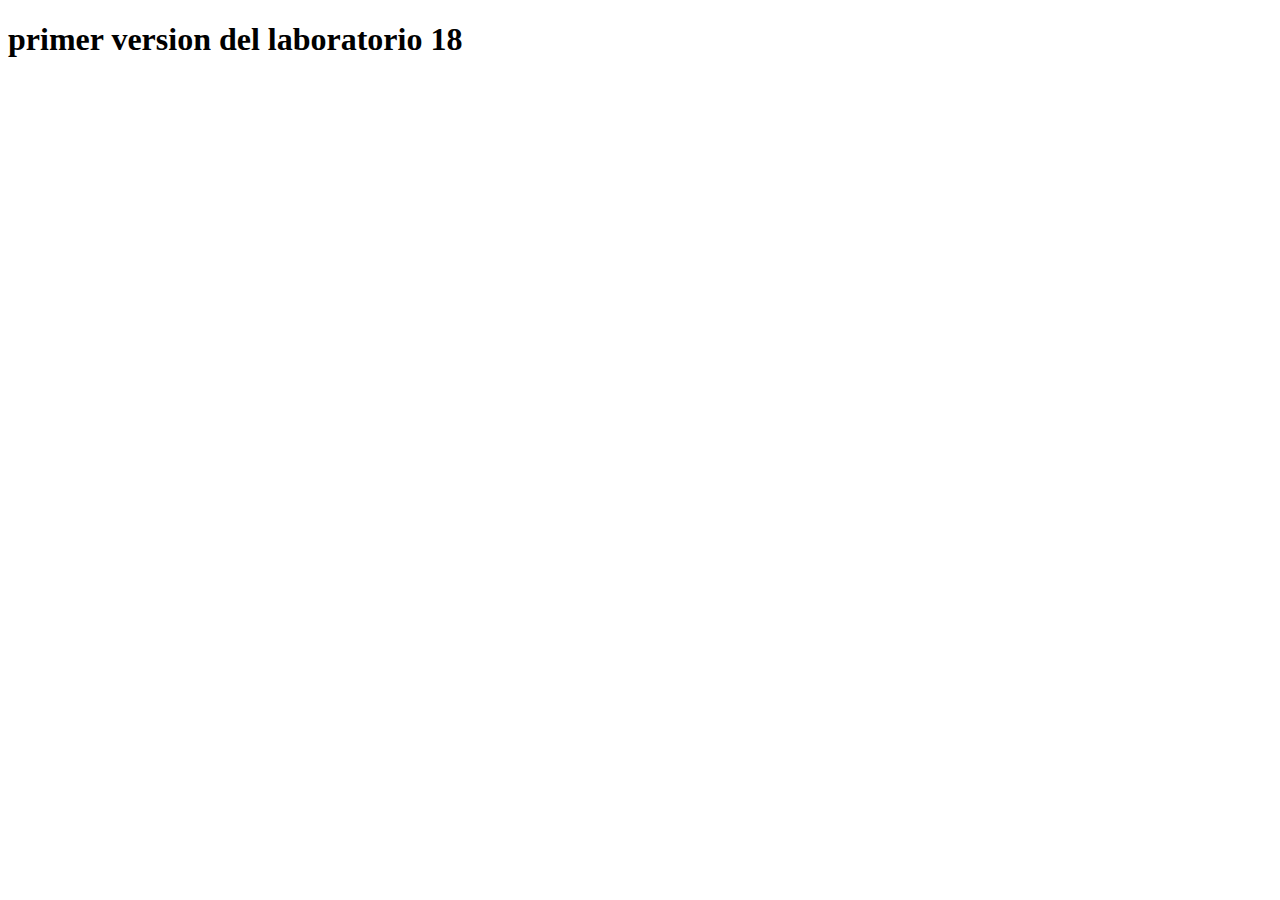
==== index.html @ dc37c080 "Primer version de pagina web" ====
<!DOCTYPE html>
<html lang="es">
<head>
    <meta charset="UTF-8">
    <meta name="viewport" content="width=device-width, initial-scale=1.0">
    <title>laboratorio 18</title>
</head>
<body>
<h1>primer version del laboratorio 18</h1>
    
</body>
</html>
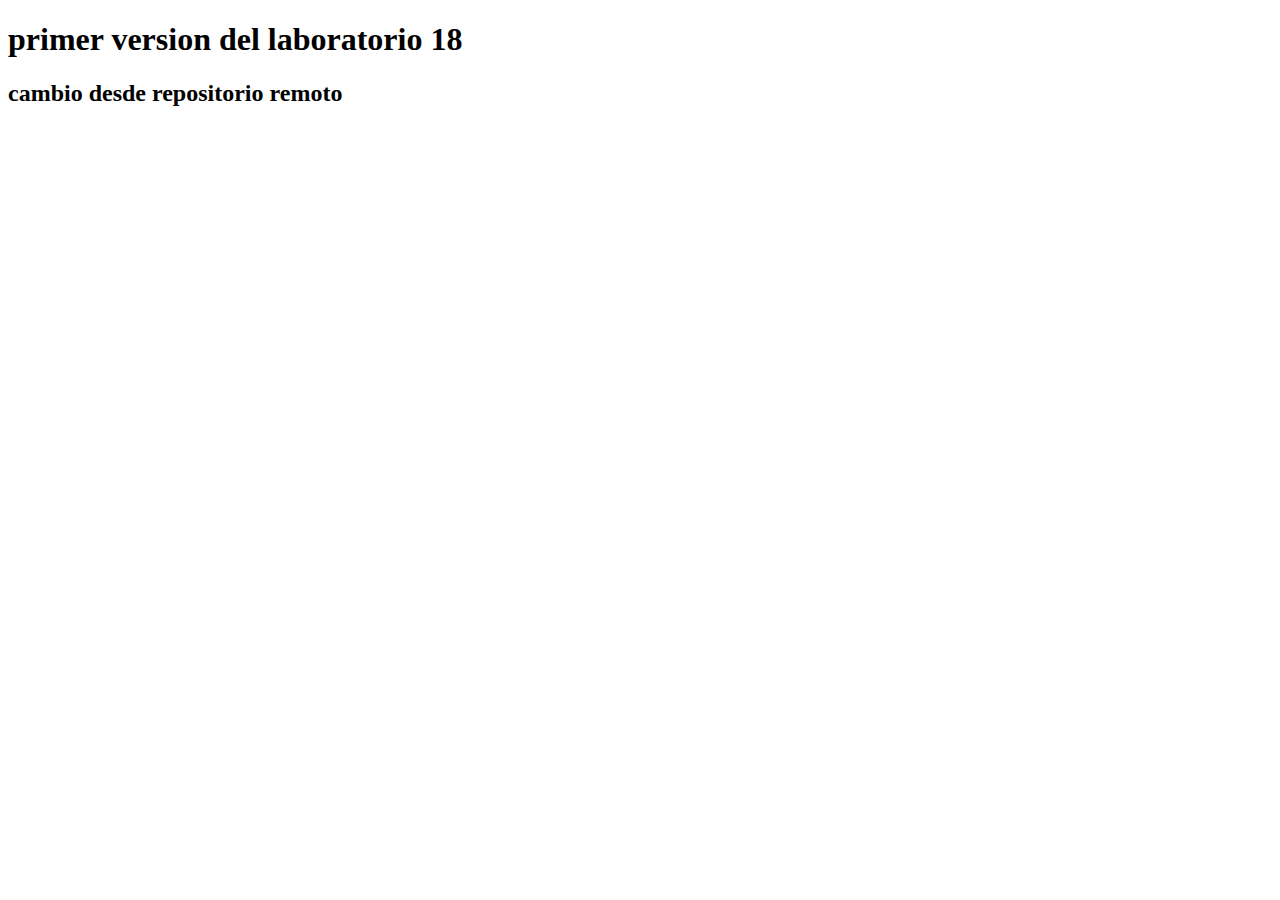
==== commit 14378fb6: "version 2 desde remoto" ====
--- a/index.html
+++ b/index.html
@@ -6,7 +6,9 @@
     <title>laboratorio 18</title>
 </head>
 <body>
-<h1>primer version del laboratorio 18</h1>
+    <h1>primer version del laboratorio 18</h1>
+
+    <h2>cambio desde repositorio remoto</h2>
     
 </body>
 </html>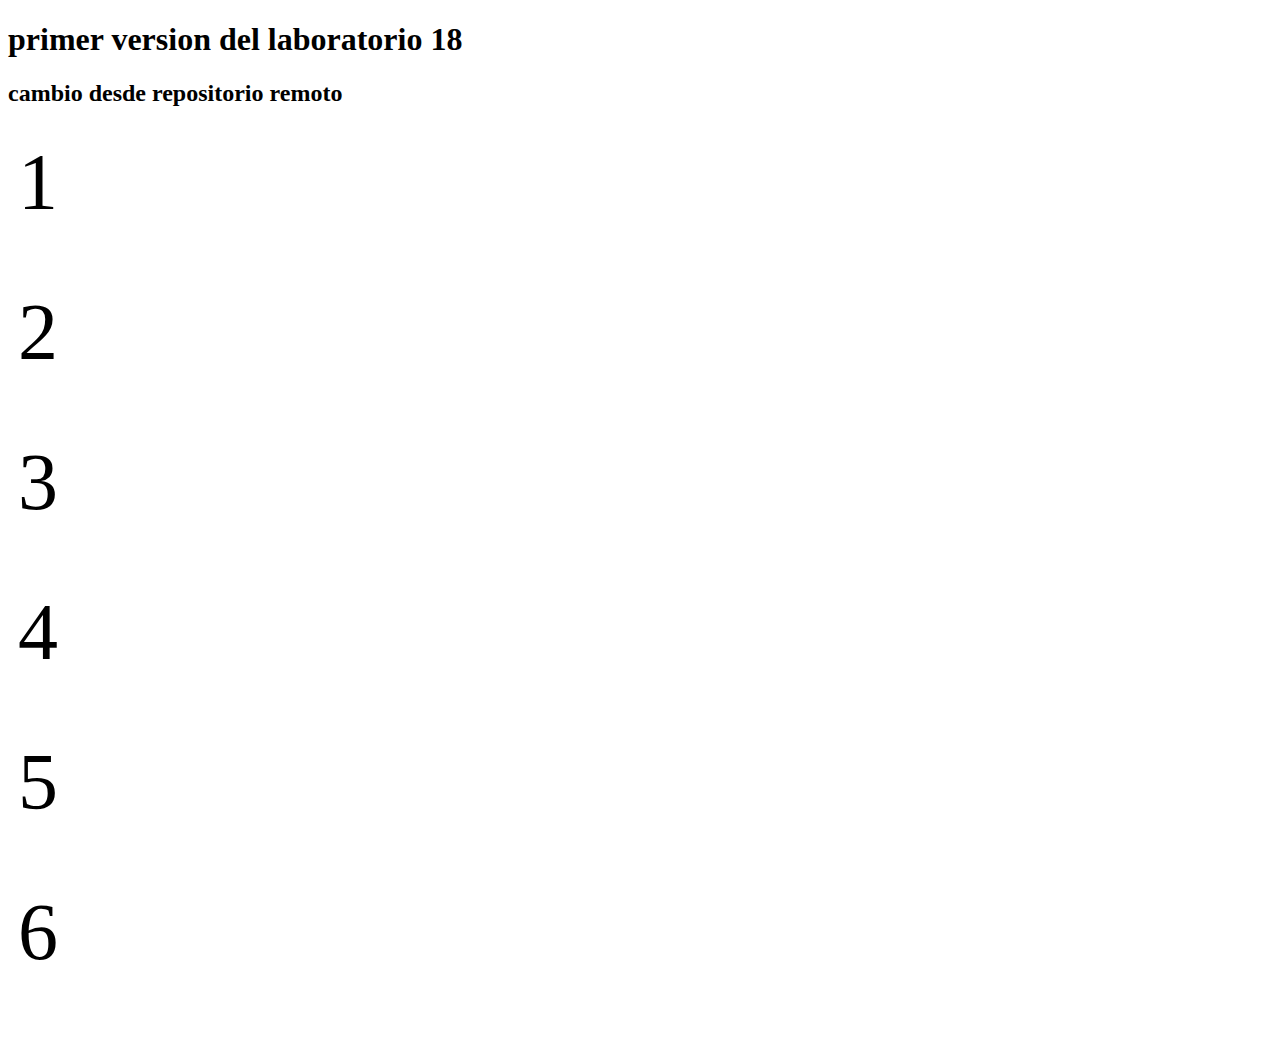
==== commit 98a87276: "tercera version" ====
--- a/index.html
+++ b/index.html
@@ -4,11 +4,21 @@
     <meta charset="UTF-8">
     <meta name="viewport" content="width=device-width, initial-scale=1.0">
     <title>laboratorio 18</title>
+    <link rel="stylesheet" href="css/estilo.css">
 </head>
 <body>
-    <h1>primer version del laboratorio 18</h1>
+    <div>
+        <h1>primer version del laboratorio 18</h1>
+        <h2>cambio desde repositorio remoto</h2>
+    </div>  
 
-    <h2>cambio desde repositorio remoto</h2>
-    
+    <main>
+        <div class="grid">1</div>
+        <div class="grid">2</div>
+        <div class="grid">3</div>
+        <div class="grid">4</div>
+        <div class="grid">5</div>
+        <div class="grid">6</div>
+    </main>
 </body>
 </html>--- a/css/estilo.css
+++ b/css/estilo.css
@@ -0,0 +1,6 @@
+main{
+    min-height: 100vh;
+    font-size: 5rem;
+    padding: 10px;
+    display: grid;
+}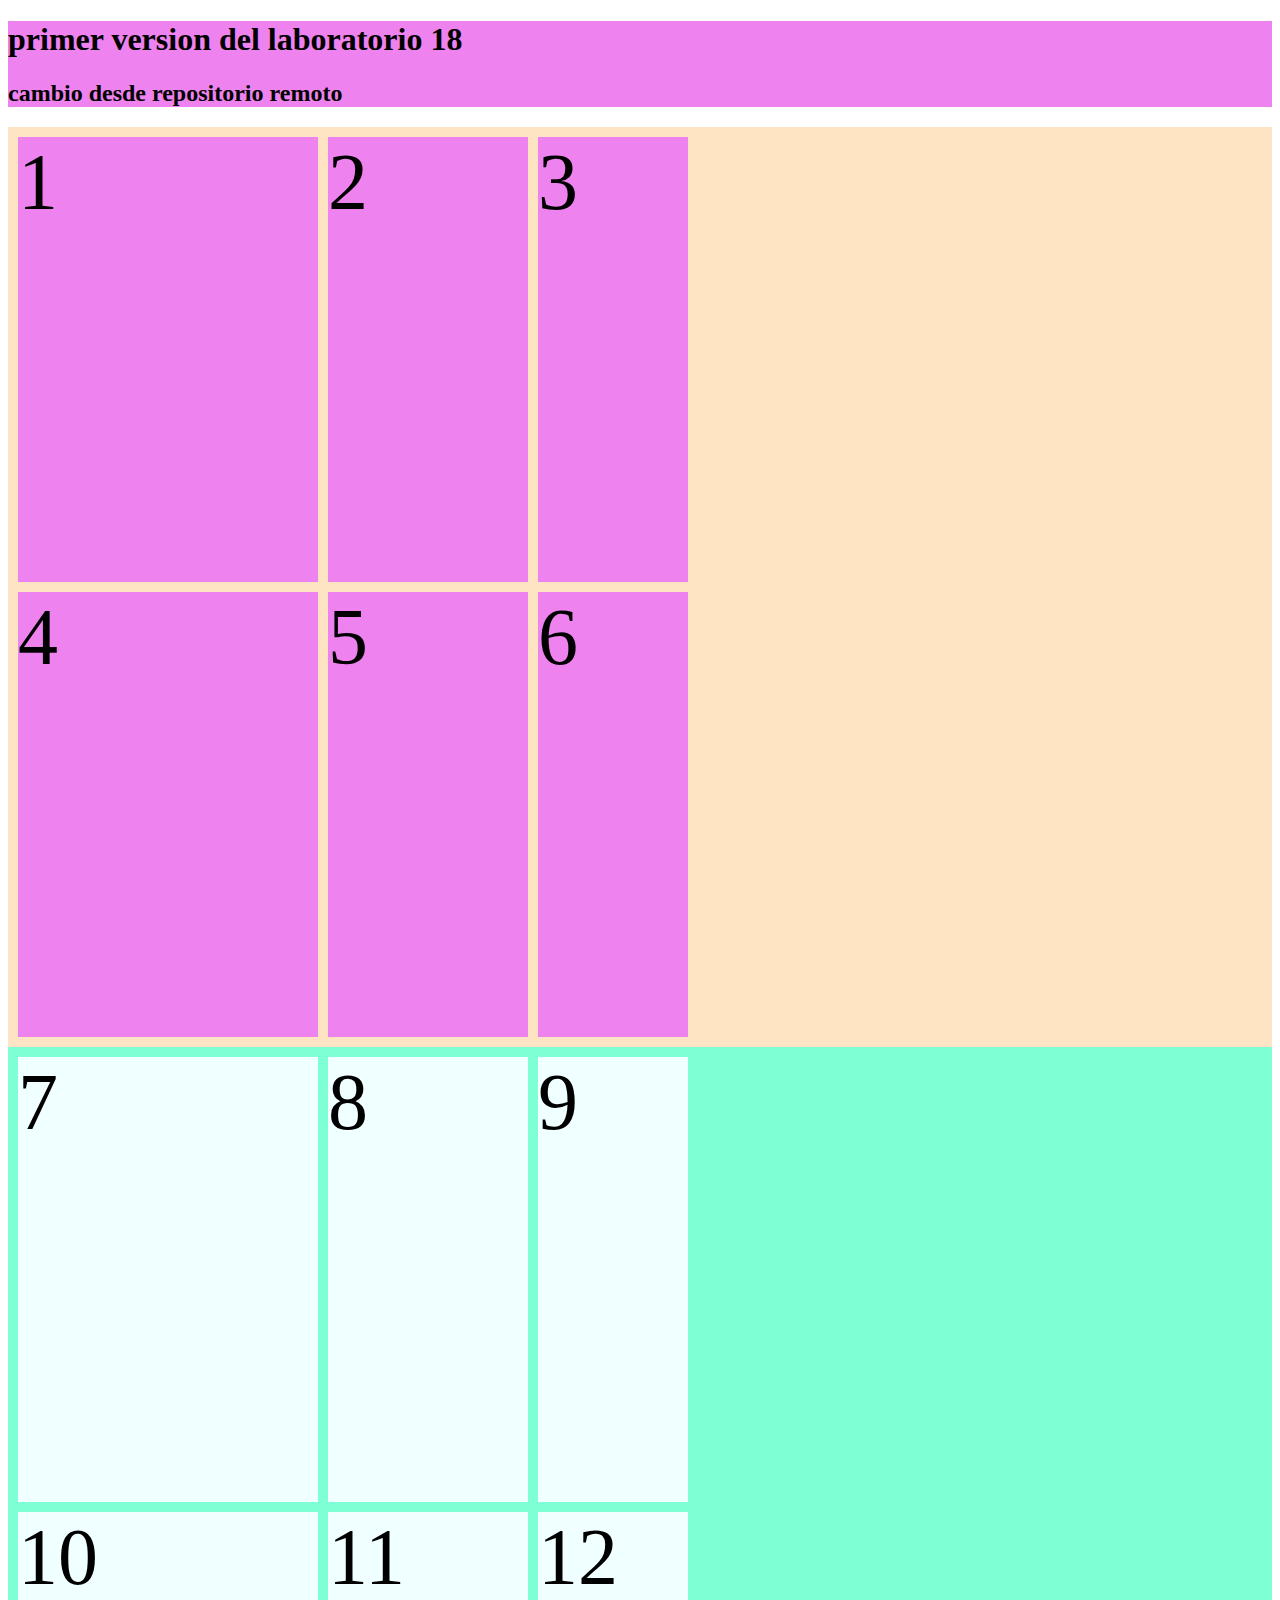
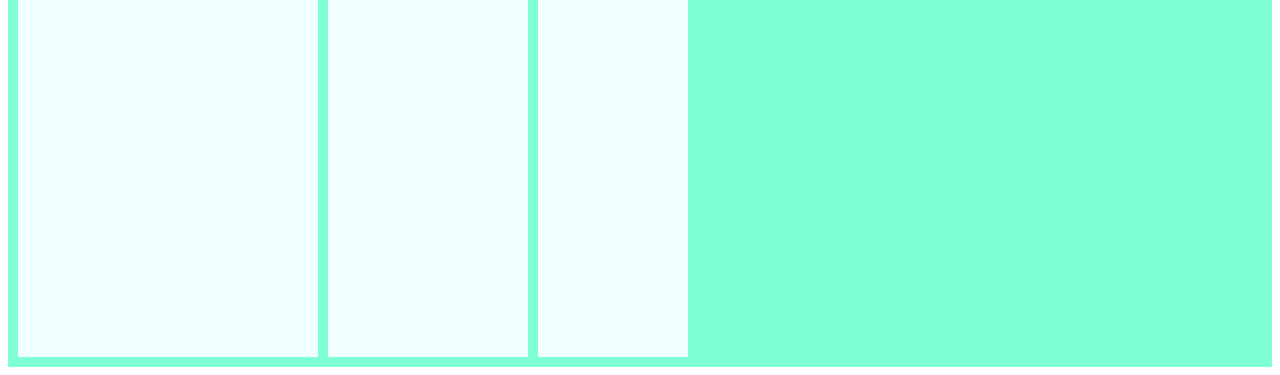
==== commit cb126c5d: "version 7" ====
--- a/index.html
+++ b/index.html
@@ -20,5 +20,14 @@
         <div class="grid">5</div>
         <div class="grid">6</div>
     </main>
+    <main id="dos">
+        <div class="grid-1">7</div>
+        <div class="grid-2">8</div>
+        <div class="grid-3">9</div>
+        <div class="grid-4">10</div>
+        <div class="grid-5">11</div>
+        <div class="grid-6">12</div>
+
+    </main>
 </body>
 </html>--- a/css/estilo.css
+++ b/css/estilo.css
@@ -3,4 +3,18 @@
     font-size: 5rem;
     padding: 10px;
     display: grid;
+    background-color: bisque;
+    grid-template-columns: 300px 200px 150px;
+    grid-template-rows: 1fr 1fr;
+    grid-gap: 10px;
+}
+div{
+    background-color: violet;
+}
+#dos{
+    
+    background-color: aquamarine;
+}
+#dos div{
+    background-color: azure;
 }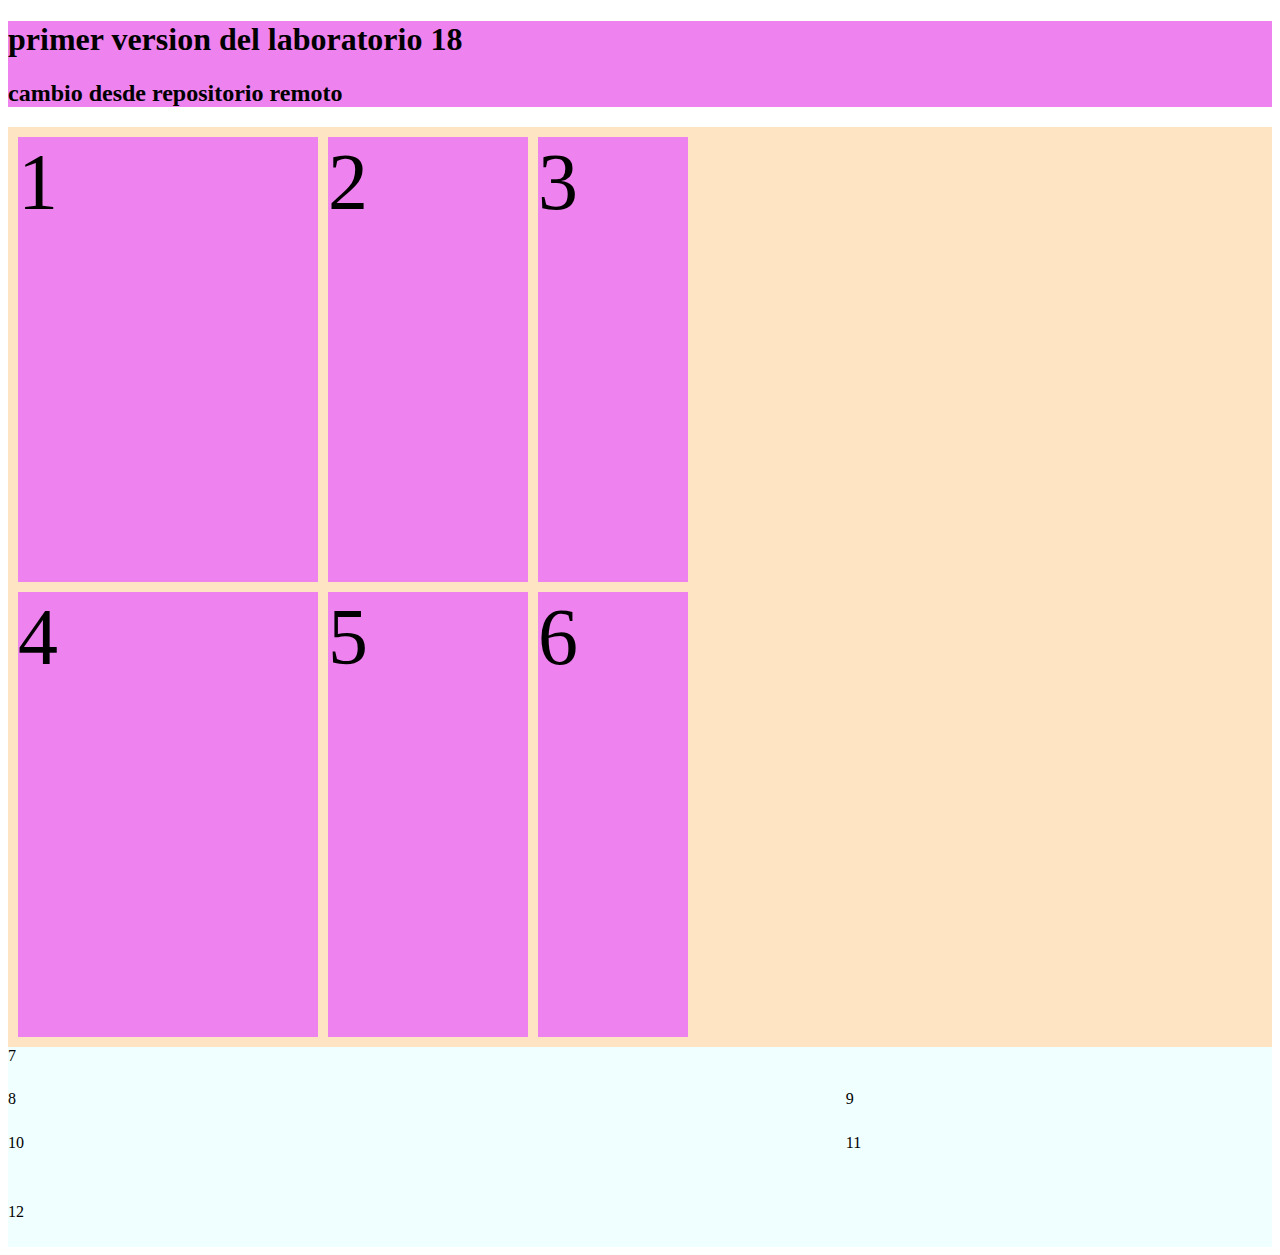
==== commit 342cc3ff: "ultima version" ====
--- a/index.html
+++ b/index.html
@@ -12,7 +12,7 @@
         <h2>cambio desde repositorio remoto</h2>
     </div>  
 
-    <main>
+    <main class="main">
         <div class="grid">1</div>
         <div class="grid">2</div>
         <div class="grid">3</div>
--- a/css/estilo.css
+++ b/css/estilo.css
@@ -1,4 +1,4 @@
-main{
+.main{
     min-height: 100vh;
     font-size: 5rem;
     padding: 10px;
@@ -12,8 +12,34 @@
     background-color: violet;
 }
 #dos{
-    
+    display: grid;
+
+    grid-template-areas: 
+    "h h h"
+    "m m a"
+    "n n b" 
+    "n n b" 
+    "f f f";
     background-color: aquamarine;
+    height: 200px;
+}
+.grid-1{
+    grid-area: h;
+}
+.grid-2{
+    grid-area: m;
+}
+.grid-3{
+    grid-area: a;
+}
+.grid-4{
+    grid-area: n;
+}
+.grid-5{
+    grid-area: b;
+}
+.grid-6{
+    grid-area: f;
 }
 #dos div{
     background-color: azure;
